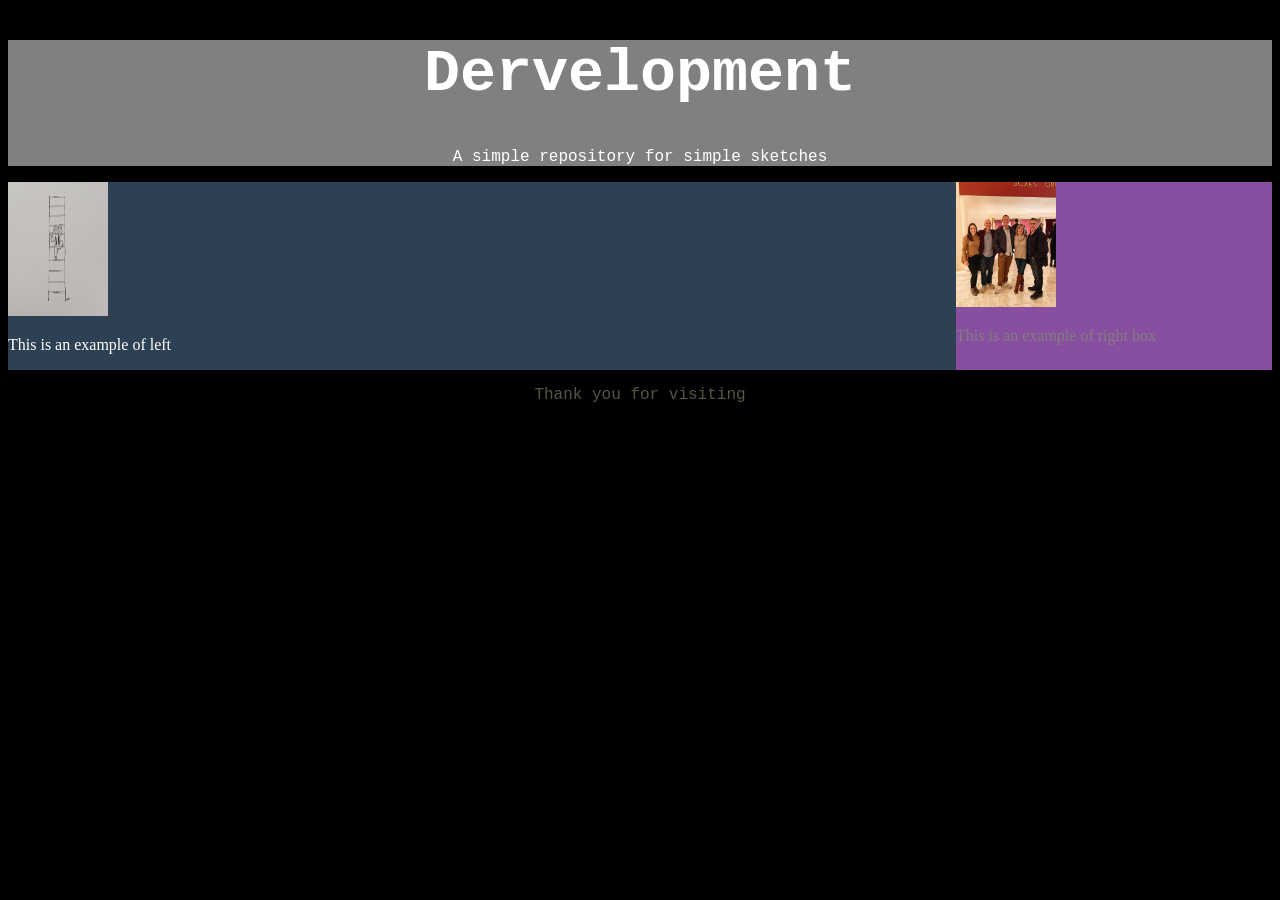
==== Practice/index.html @ f42a7947 "First Commit" ====
<!DOCTYPE html>
<html lang="en" dir="ltr">
  <head>
    <meta charset="utf-8">
    <title></title>
    <!-- <link rel="stylesheet" href="https://stackpath.bootstrapcdn.com/bootstrap/4.4.1/css/bootstrap.min.css" integrity="sha384-Vkoo8x4CGsO3+Hhxv8T/Q5PaXtkKtu6ug5TOeNV6gBiFeWPGFN9MuhOf23Q9Ifjh" crossorigin="anonymous"> -->
    <link rel="stylesheet" type="text/css" href="CSS/main.css">
  </head>
  <body>
    <div class="container">
      <div class="header">
          <h1>Dervelopment</h1>
        <div class="subHeader">
          <p>A simple repository for simple sketches</p>
        </div>
      </div>
      <div class="mainBody">
        <div class="bodyLeft">
          <div class="pictureBox">
            <img src="Images/corporate_ladder.jpg" alt="Corporate Ladder" width="100" height="200">
          </div>
          <p>This is an example of left</p>
        </div>
        <div class="bodyRight">
          <div class="pictureBox">
            <img src="Images/Family_Pic.jpg" alt="Family Picture">
          </div>
          <p>This is an example of right box</p>
        </div>
      </div>
      <div class="footer">
        <p>Thank you for visiting</p>
      </div>
    </div>
  </body>
</html>
---- Practice/CSS/main.css ----
body {
  background-color: black;
}

.header {
  background-color: gray;
  text-align: center;
}

.subHeader p {
  color: white;
  font-family: courier;
}

.header h1 {
  color: white;
  font-family: courier;
  font-size: 45pt;
}

.mainBody {
  background-color: #E59866;
  display: flex;
  flex-direction: row;
  justify-content: space-between;
}

.bodyLeft {
  color: white;
  background-color: #2E4053;
  width: 75%;
}

.bodyRight {
  color: grey;
  background-color: #884EA0;
  width: 25%;
}

.pictureBox img {
  background-color: blue;
  max-width: 100px;
  height: auto;
}

.footer {
  color: #554;
  text-align: center;
  font-family: courier;
}
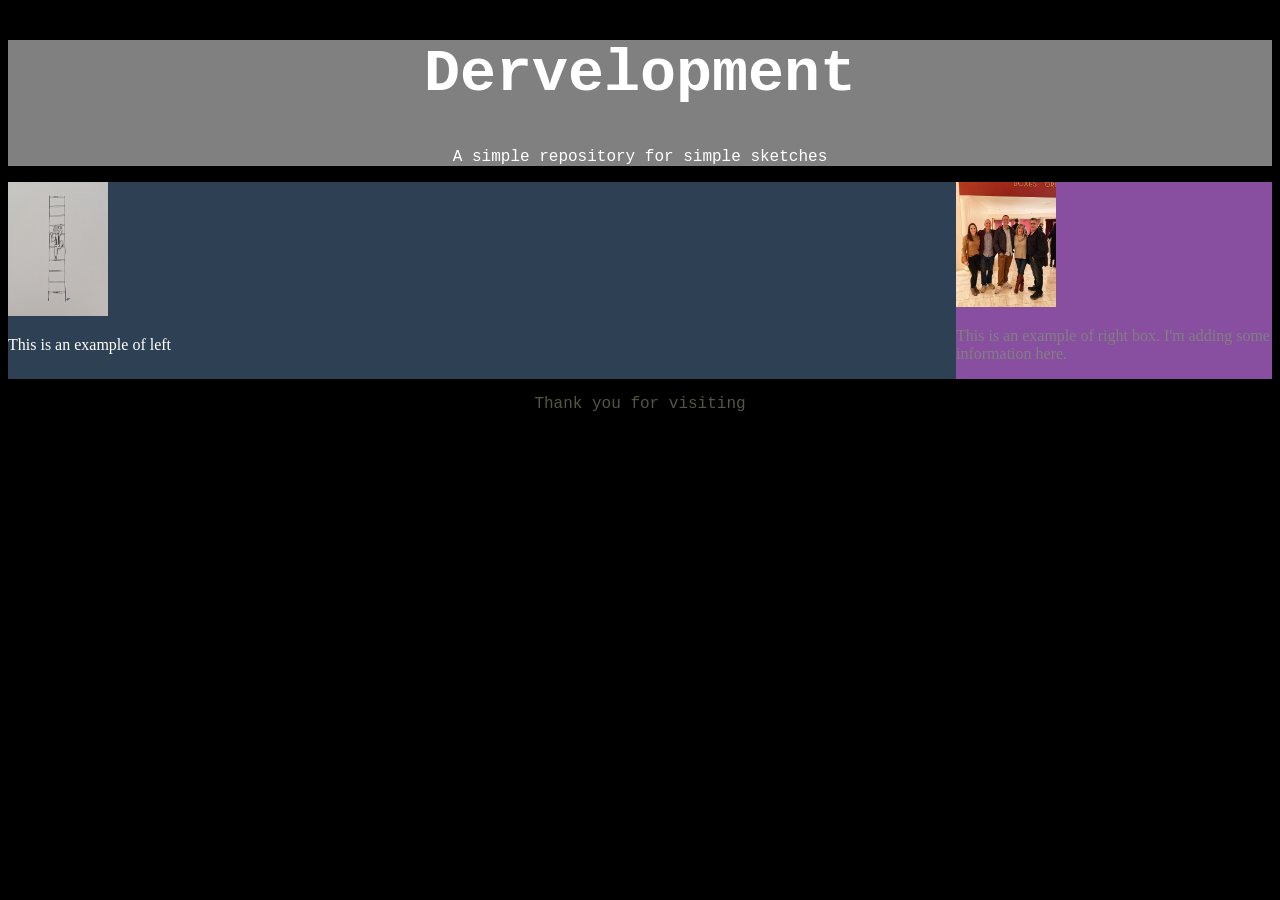
==== commit 19f43b71: "Add to paragraph" ====
--- a/Practice/index.html
+++ b/Practice/index.html
@@ -25,7 +25,7 @@
           <div class="pictureBox">
             <img src="Images/Family_Pic.jpg" alt="Family Picture">
           </div>
-          <p>This is an example of right box</p>
+          <p>This is an example of right box. I'm adding some information here.</p>
         </div>
       </div>
       <div class="footer">
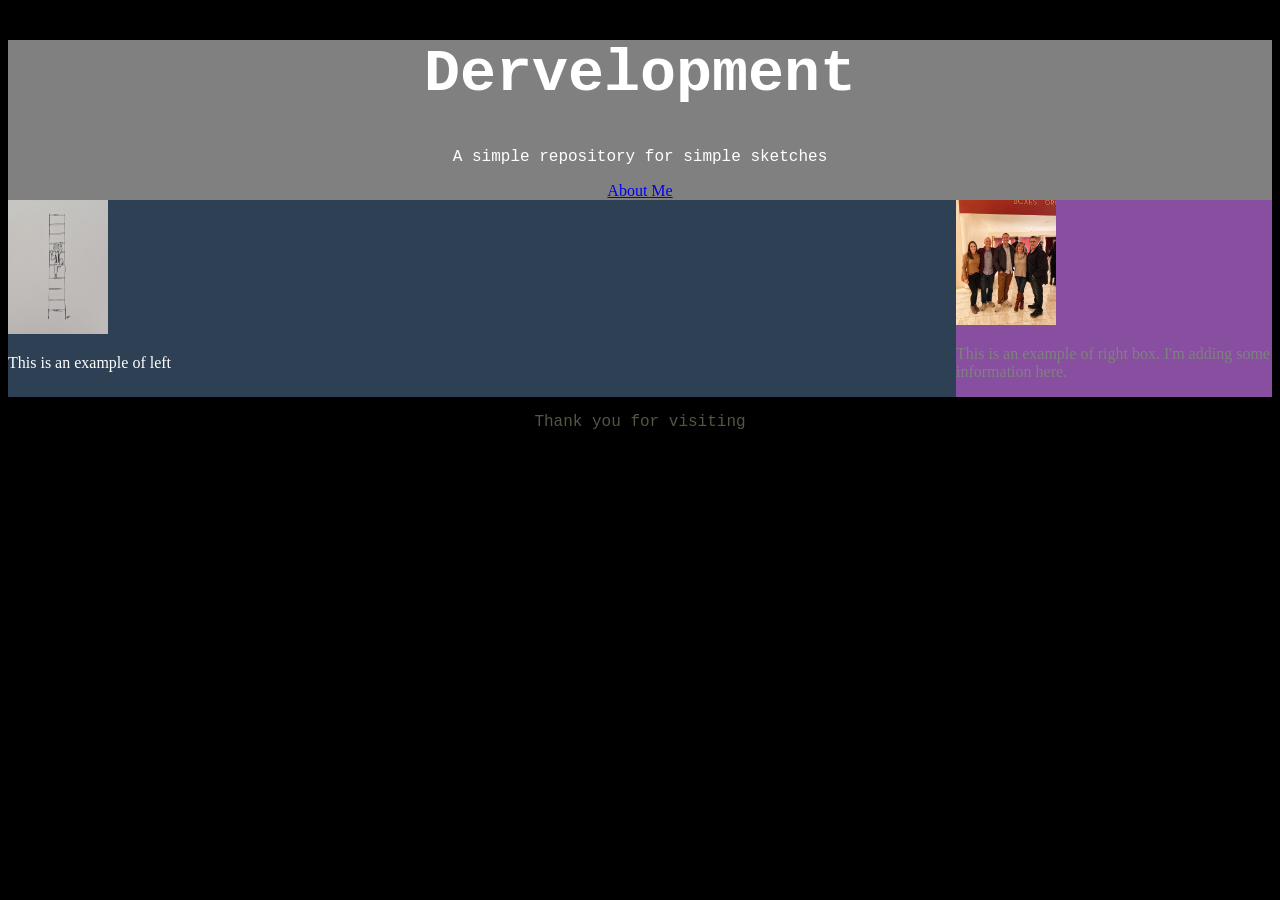
==== commit 972ba3f4: "Create link to "About Me" page" ====
--- a/Practice/index.html
+++ b/Practice/index.html
@@ -12,6 +12,7 @@
           <h1>Dervelopment</h1>
         <div class="subHeader">
           <p>A simple repository for simple sketches</p>
+          <a href="About Me/about_me.html">About Me</a>
         </div>
       </div>
       <div class="mainBody">
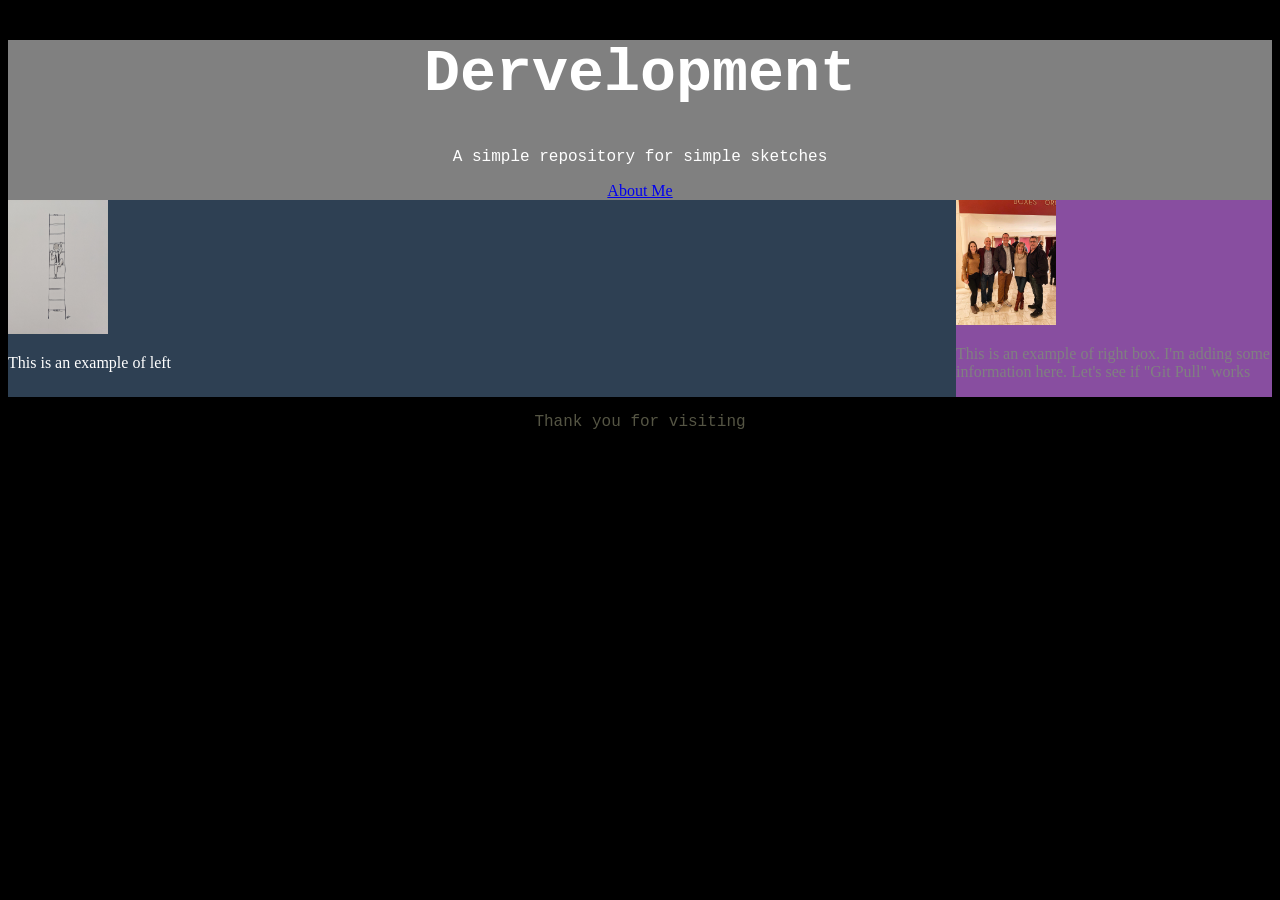
==== commit 892045a5: "Update index.html" ====
--- a/Practice/index.html
+++ b/Practice/index.html
@@ -12,7 +12,7 @@
           <h1>Dervelopment</h1>
         <div class="subHeader">
           <p>A simple repository for simple sketches</p>
-          <a href="About Me/about_me.html">About Me</a>
+          <a href="about_me.html">About Me</a>
         </div>
       </div>
       <div class="mainBody">
@@ -26,7 +26,7 @@
           <div class="pictureBox">
             <img src="Images/Family_Pic.jpg" alt="Family Picture">
           </div>
-          <p>This is an example of right box. I'm adding some information here.</p>
+          <p>This is an example of right box. I'm adding some information here. Let's see if "Git Pull" works</p>
         </div>
       </div>
       <div class="footer">
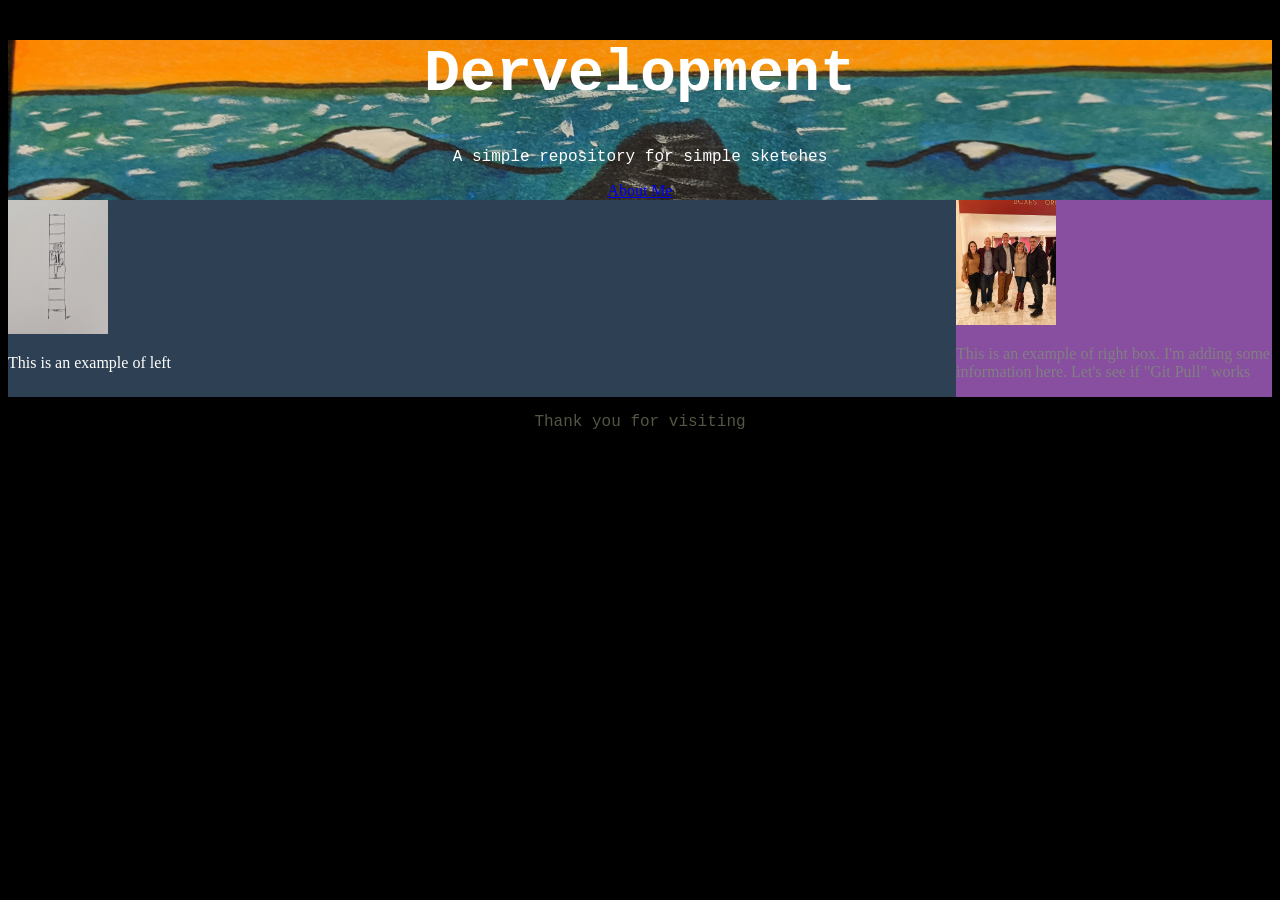
==== commit 9b1bbcd8: "Change Header Background Image Change header backgound image to "Exxon Valdez"" ====
--- a/Practice/index.html
+++ b/Practice/index.html
@@ -3,7 +3,6 @@
   <head>
     <meta charset="utf-8">
     <title></title>
-    <!-- <link rel="stylesheet" href="https://stackpath.bootstrapcdn.com/bootstrap/4.4.1/css/bootstrap.min.css" integrity="sha384-Vkoo8x4CGsO3+Hhxv8T/Q5PaXtkKtu6ug5TOeNV6gBiFeWPGFN9MuhOf23Q9Ifjh" crossorigin="anonymous"> -->
     <link rel="stylesheet" type="text/css" href="CSS/main.css">
   </head>
   <body>
--- a/Practice/CSS/main.css
+++ b/Practice/CSS/main.css
@@ -1,9 +1,14 @@
 body {
   background-color: black;
+
 }
 
 .header {
-  background-color: gray;
+  /* background-color: gray; */
+  background-image: url("../Images/exxon_valdez.jpg");
+  background-repeat: no-repeat;
+  background-size: 100%;
+  background-position: center;
   text-align: center;
 }
 
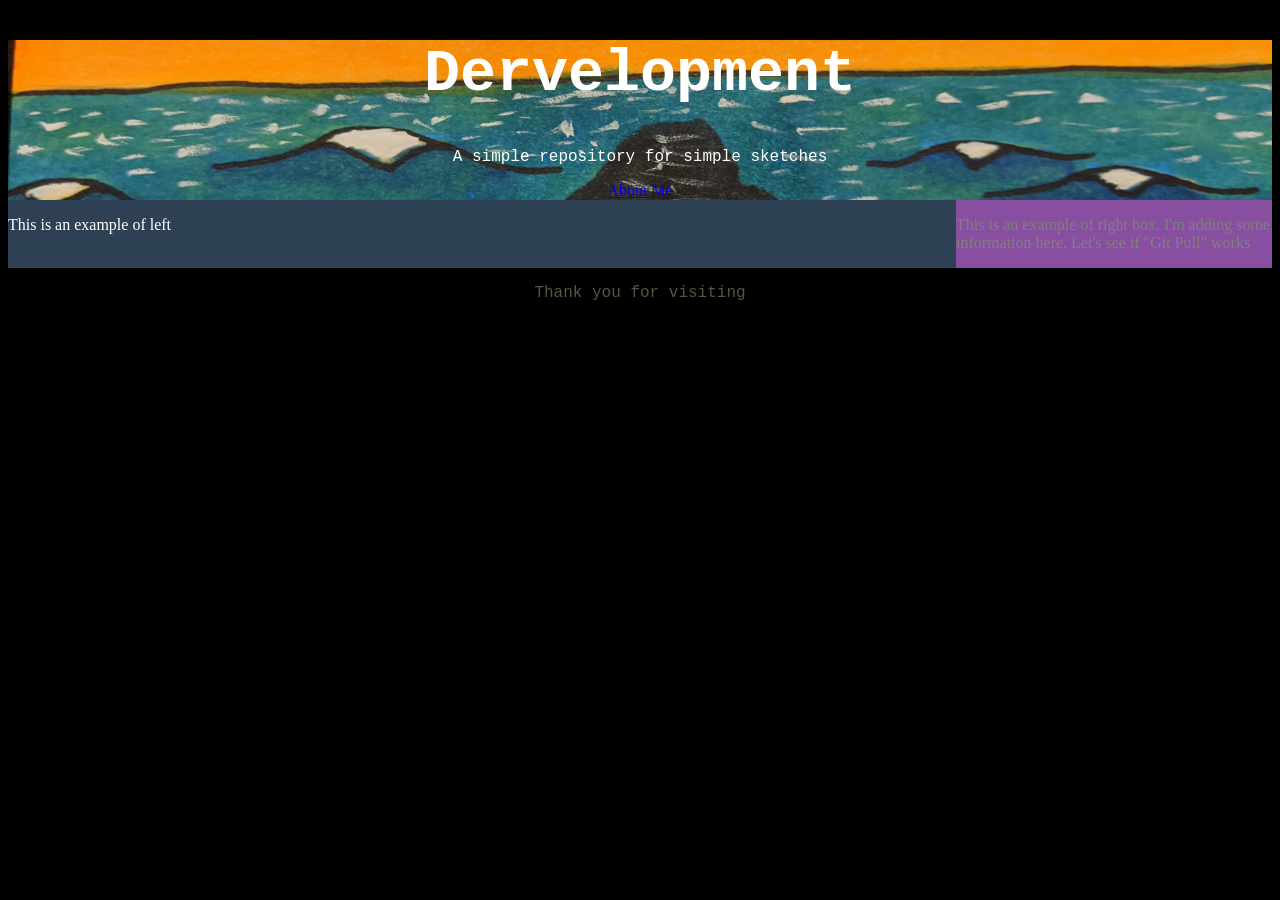
==== commit 48061455: "Change pictures on Home Page" ====
--- a/Practice/index.html
+++ b/Practice/index.html
@@ -17,13 +17,13 @@
       <div class="mainBody">
         <div class="bodyLeft">
           <div class="pictureBox">
-            <img src="Images/corporate_ladder.jpg" alt="Corporate Ladder" width="100" height="200">
+            <!-- <img src="Images/corporate_ladder.jpg" alt="Corporate Ladder" width="100" height="200"> -->
           </div>
           <p>This is an example of left</p>
         </div>
         <div class="bodyRight">
           <div class="pictureBox">
-            <img src="Images/Family_Pic.jpg" alt="Family Picture">
+            <!-- <img src="Images/Family_Pic.jpg" alt="Family Picture"> -->
           </div>
           <p>This is an example of right box. I'm adding some information here. Let's see if "Git Pull" works</p>
         </div>
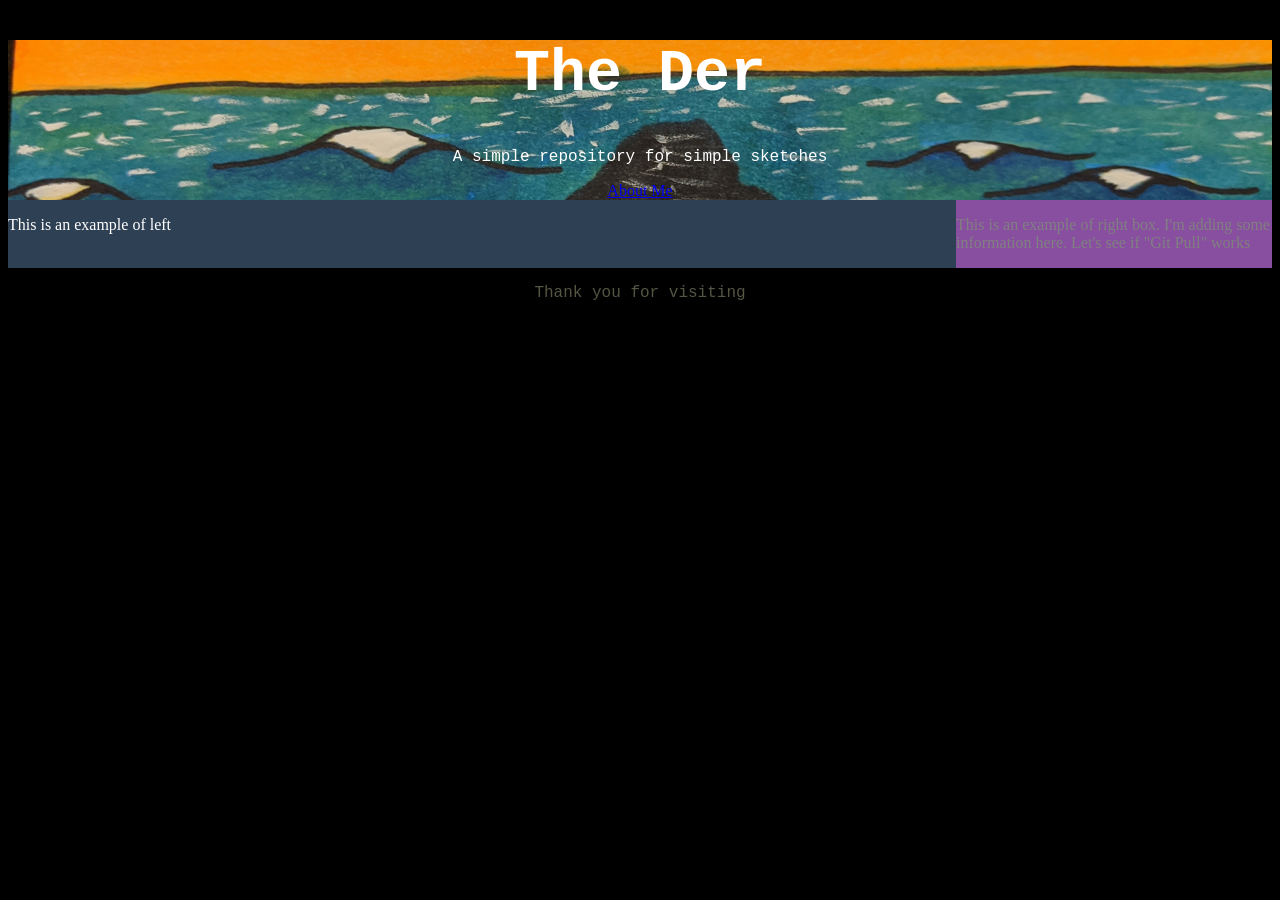
==== commit 9736530b: "Update index.html" ====
--- a/Practice/index.html
+++ b/Practice/index.html
@@ -8,7 +8,7 @@
   <body>
     <div class="container">
       <div class="header">
-          <h1>Dervelopment</h1>
+          <h1>The Der</h1>
         <div class="subHeader">
           <p>A simple repository for simple sketches</p>
           <a href="about_me.html">About Me</a>
